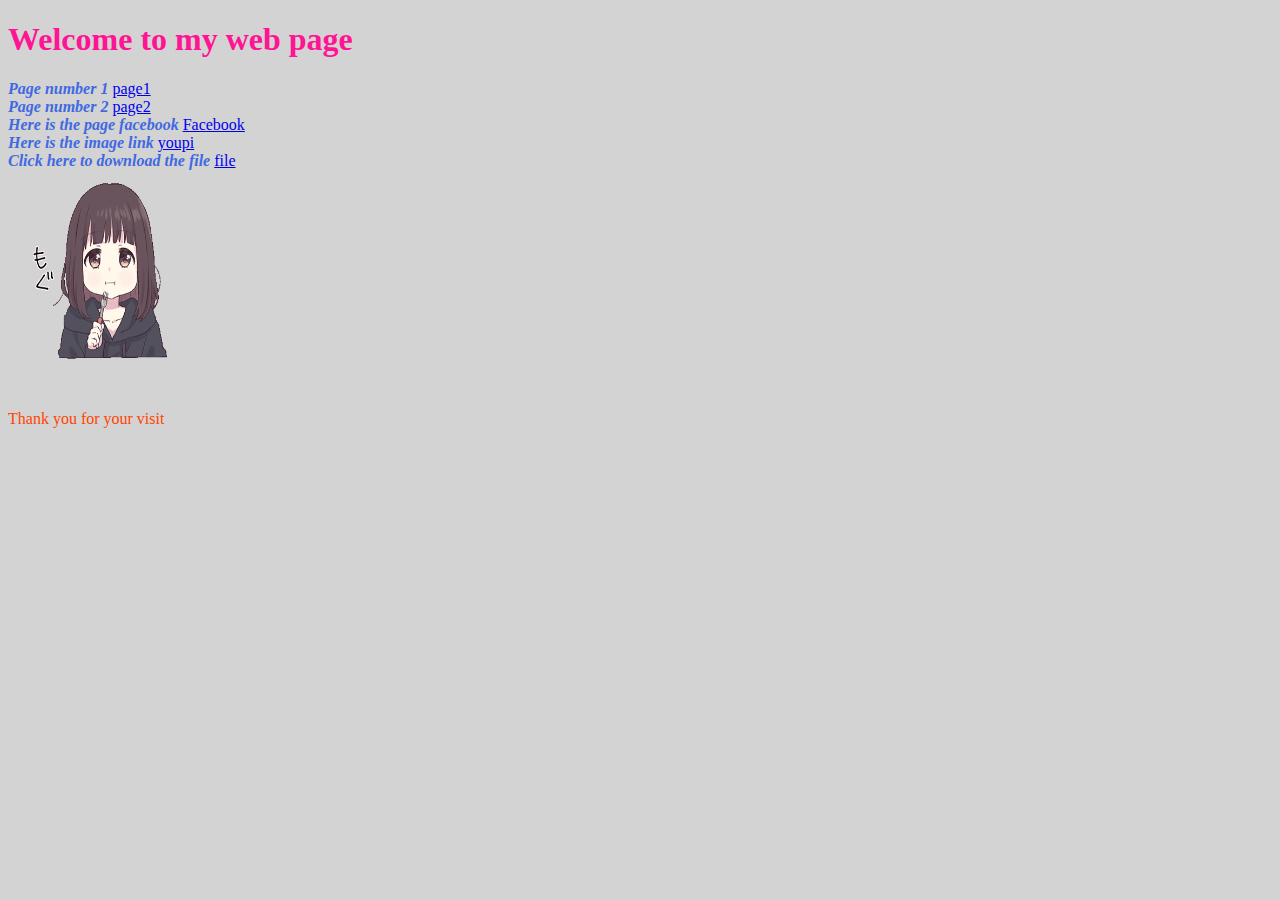
==== index.html @ b0b0be3a "grand changement" ====
<!DOCTYPE html>
<html>
<head>
	<meta charset="utf-8">
	<title>Home page</title>
</head>
<body style="background-color:lightgray;" >
<header>
	<h1 style="color:deeppink;"><b>Welcome to my web page</b></h1>
</header> 
<section>
	<div>
	<span style="color:royalblue;" ><b><i>Page number 1</b></i> </span>
	<a href="page1.html">page1</a>
</div>
<div>
	<span style="color:royalblue;"><b><i>Page number 2</i></b> </span>
	<a href="page2.html">page2</a>
</div>
<div>
	<span style="color:royalblue;"><b><i> Here is the page facebook</i></b> </span>
	<a href="https://www.facebook.com">Facebook</a>
</div> 
<div>
	<span style="color:royalblue;"><b><i>Here is the image link</i></b> </span>
<a href="image1.jpg" target="_blank">youpi</a>
</div>
<div>
<span style="color:royalblue;"><b><i>Click here to download the file</i></b> </span>
<a href="doc1.docx" target="_blank">file</a>	
</div>
<div><img src="image2.gif" alt="image not found" width="200" height="200">
</div>
</section>
<footer>
	<br>
	<br>
	<div style="color:orangered;">Thank you for your visit</div>
</footer>
</body>
</html>
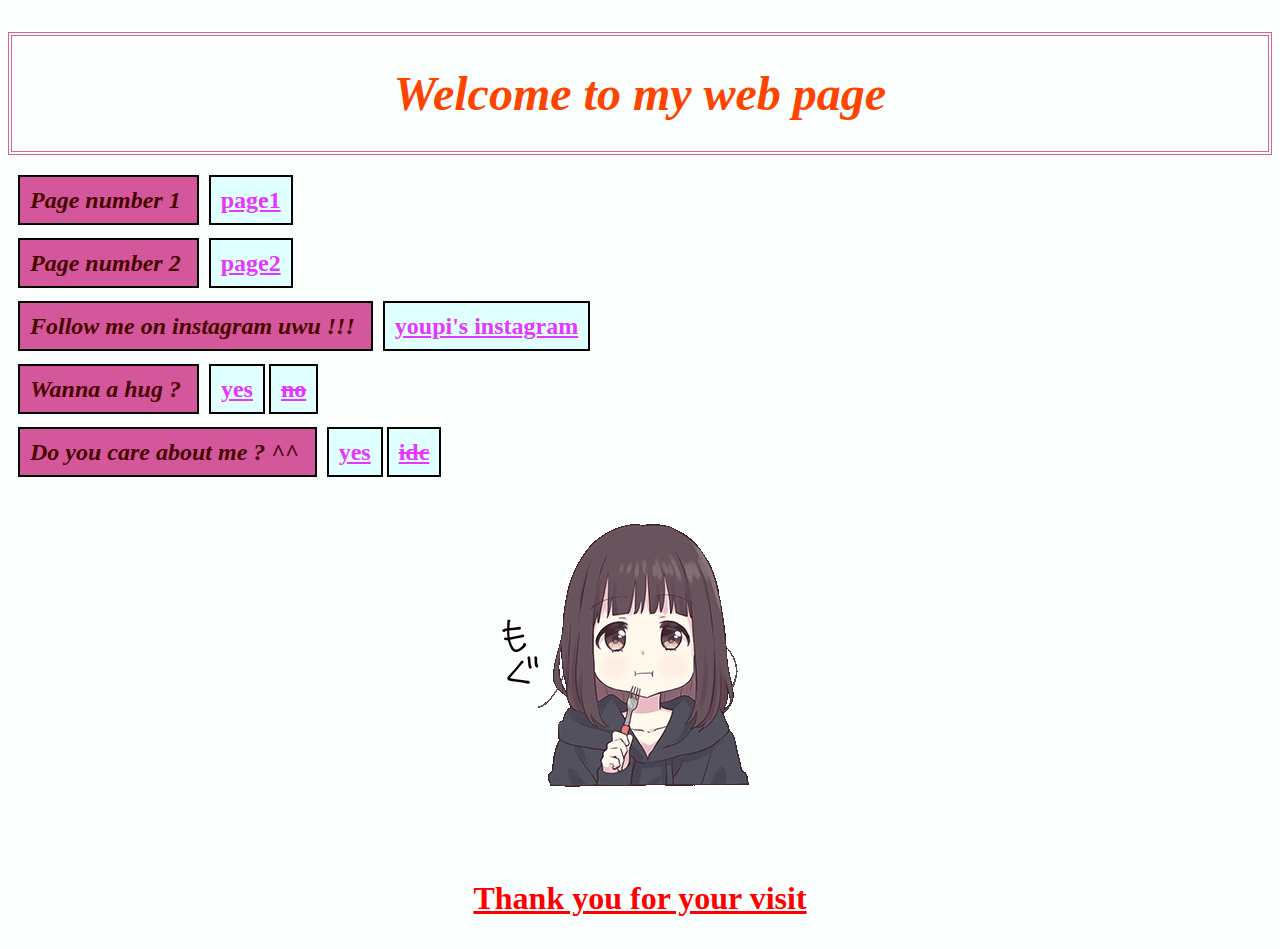
==== commit ff9193a5: "change" ====
--- a/index.html
+++ b/index.html
@@ -1,41 +1,52 @@
 <!DOCTYPE html>
 <html>
-<head>
+<head> 
+	<link rel="stylesheet" type="text/css" href="stylesheet.css">
 	<meta charset="utf-8">
 	<title>Home page</title>
 </head>
-<body style="background-color:lightgray;" >
+<body >
+	<strong>
 <header>
-	<h1 style="color:deeppink;"><b>Welcome to my web page</b></h1>
+	<h1 ><b><i>Welcome to my web page</b></i></h1>
 </header> 
 <section>
 	<div>
-	<span style="color:royalblue;" ><b><i>Page number 1</b></i> </span>
+	<span ><b><i>Page number 1</b></i> </span>
 	<a href="page1.html">page1</a>
 </div>
+<br><br>
 <div>
-	<span style="color:royalblue;"><b><i>Page number 2</i></b> </span>
+	<span ><b><i>Page number 2</i></b> </span>
 	<a href="page2.html">page2</a>
 </div>
+<br><br>
 <div>
-	<span style="color:royalblue;"><b><i> Here is the page facebook</i></b> </span>
-	<a href="https://www.facebook.com">Facebook</a>
+	<span ><b><i> Follow me on instagram uwu !!!</i></b> </span>
+	<a href="https://www.instagram.com/nourelkahla/">youpi's instagram</a>
 </div> 
+<br><br>
 <div>
-	<span style="color:royalblue;"><b><i>Here is the image link</i></b> </span>
-<a href="image1.jpg" target="_blank">youpi</a>
+	<span ><b><i>Wanna a hug ? </i></b> </span>
+<a href="3ina9.gif" target="_blank">yes</a>
+<a href="rassi.gif" target="_blank"><del>no</del></a>
 </div>
+<br>
+<br>
 <div>
-<span style="color:royalblue;"><b><i>Click here to download the file</i></b> </span>
-<a href="doc1.docx" target="_blank">file</a>	
+<span ><b><i>Do you care about me ? ^^</i></b> </span>
+<a href="owayji.docx" target="_blank">yes</a>	
+<a href="youpi.docx" target="_blank"><del>idc</del></a>	
 </div>
-<div><img src="image2.gif" alt="image not found" width="200" height="200">
-</div>
+</strong>
+<br>
+<h2>
+	<img src="image2.gif" alt="image not found" >
+</h2>
 </section>
 <footer>
 	<br>
-	<br>
-	<div style="color:orangered;">Thank you for your visit</div>
+	<h3 ><ins>Thank you for your visit</ins></h3>
 </footer>
 </body>
 </html>--- a/stylesheet.css
+++ b/stylesheet.css
@@ -0,0 +1,48 @@
+body{
+
+	background-color:rgb(250, 255, 253);
+
+}
+h1 {
+	color: rgb(255, 68, 0);
+	text-align: center;
+	border: 4px double rgb(219, 101, 130);
+	margin: 10 px;
+	padding: 30px;
+	font-size: 300%;
+}
+a {
+	border: ;
+	color: rgb(231, 54, 255);
+	font-size: 150%;
+	border: 2px solid black;
+	padding: 10px;
+	background-color: lightcyan;
+	text-align: center;
+}
+span{
+
+	text-align: center;
+	margin: 10px;
+	color: rgb(72, 0, 0);
+	font-size: 150%;
+ border: 2px solid black;
+	padding: 10px;
+	background-color: rgb(213, 87, 155);
+	
+}
+img {
+	align-content: center;
+	size: a5;
+	width: 400;
+	height: 400;
+
+}
+h3{
+	color: red;
+	font-size: 200%;
+	text-align: center;
+}
+h2{
+	text-align: center;
+}
